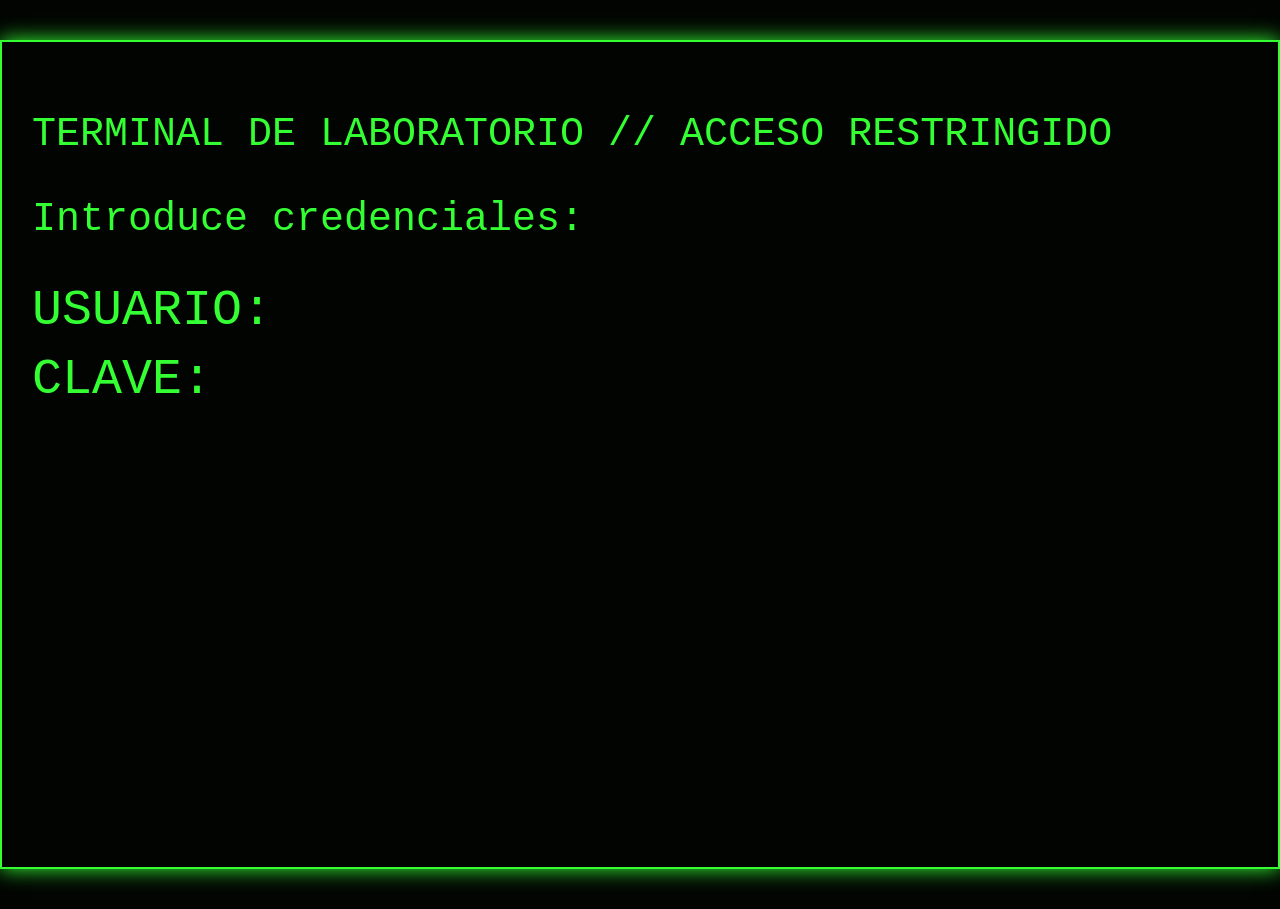
==== FiespaInicio/index.html @ c48ac549 "first commit" ====
<!DOCTYPE html>
<html lang="es">
<head>
  <meta charset="UTF-8">
  <title>TERMINAL // PACIENTE 0</title>
  <meta name="viewport" content="width=device-width, initial-scale=1.0">
  <link rel="stylesheet" href="style.css">
</head>
<body>

<div class="terminal">

  <!-- LOGIN -->
  <div id="login">
  <p>TERMINAL DE LABORATORIO // ACCESO RESTRINGIDO</p>
  <p>Introduce credenciales:</p>

  <form id="loginForm">
  <div class="linea">
    <span>USUARIO:</span>
    <input type="text" id="alias" required>
  </div>

  <div class="linea">
    <span>CLAVE:</span>
    <input type="password" id="clave" required>
  </div>

  <!-- Botón invisible para activar el Enter -->
  <button type="submit" class="submitOculto"></button>

  <p id="error" class="error"></p>
</form>

</div>

  <!-- TERMINAL -->
  <div id="sistema" class="oculto">
    <p id="saludo"></p>
    <div class="contenedor">
      <div id="listaCapitulos"></div>
      <div class="visorCapitulo">
        <div id="mensajes"></div>
        <div id="opciones"></div>
      </div>
    </div>
  </div>

</div>

<script src="Inicio.js"></script>
</body>
</html>
---- FiespaInicio/style.css ----
body {
  margin: 0;
  background: #020402;
  font-family: "Courier New", monospace;
  color: #33ff33;
}

.terminal {
  max-width: 1500px;
  margin: 40px auto;
  padding: 30px;
  border: 2px solid #33ff33;
  box-shadow: 0 0 20px #33ff33;
  height: 85vh;            /* ocupa casi toda la pantalla */
  display: flex;
  flex-direction: column;
}

input {
  background: transparent;
  border: none;
  color: #33ff33;
  font-family: inherit;
  font-size: 50px;
  outline: none;
}

span {
    font-size: 50px;
}

.terminal :autofill{
    box-shadow: 0 0 0px 1000px #000000 inset;
    -webkit-text-fill-color: #33ff33;
}

#opciones{
    padding-top: 10px;
}

#opciones button {
  width: 100%;
  text-align: left;
  margin-top: 10px;
}

button {
  background: transparent;
  border: 1px solid #33ff33;
  color: #33ff33;
  padding: 10px;
  font-family: inherit;
  font-size: 40px;
  cursor: pointer;
  margin-top: 15px;
  display: block;
}

button:hover {
  background: #33ff33;
  color: #000;
}

.oculto {
  display: none;
}

#mensajes {
  flex:1;
  overflow-y:auto;
}

#login {
    font-size: 40px;
}

#sistema {
    font-size: 30px;
    display: flex;
    flex-direction: column;
    height: 100%;
}

#saludo {
    font-size: 40px;
}

.linea {
  display: flex;
  gap: 10px;
  margin: 10px 0;
}

.error {
  color: red;
  margin-top: 10px;
}

.submitOculto {
  display: none;
}







.contenedor {
  display: flex;
  gap: 20px;
  flex: 1;
  height: 100%;
}

/* Panel izquierdo */
#listaCapitulos {
  width: 250px;
  padding-right: 10px;
}

/* El borde aparece solo cuando la terminal está activa */
.terminal.activo #listaCapitulos {
  border-right: 1px solid #33ff33;
}


.capituloBtn {
  display: block;
  width: 100%;
  background: transparent;
  border: 1px solid #33ff33;
  color: #33ff33;
  padding: 10px;
  margin-bottom: 10px;
  text-align: left;
  cursor: pointer;
  font-family: inherit;
}

.capituloBtn:hover {
  background: #33ff33;
  color: #000;
}

.bloqueado {
  opacity: 0.4;
  cursor: not-allowed;
}

/* Panel derecho */
.visorCapitulo {
  flex: 1;
  display: flex;
  flex-direction: column;
}

#mensajes {
  flex: 1;
  overflow-y: auto;
}
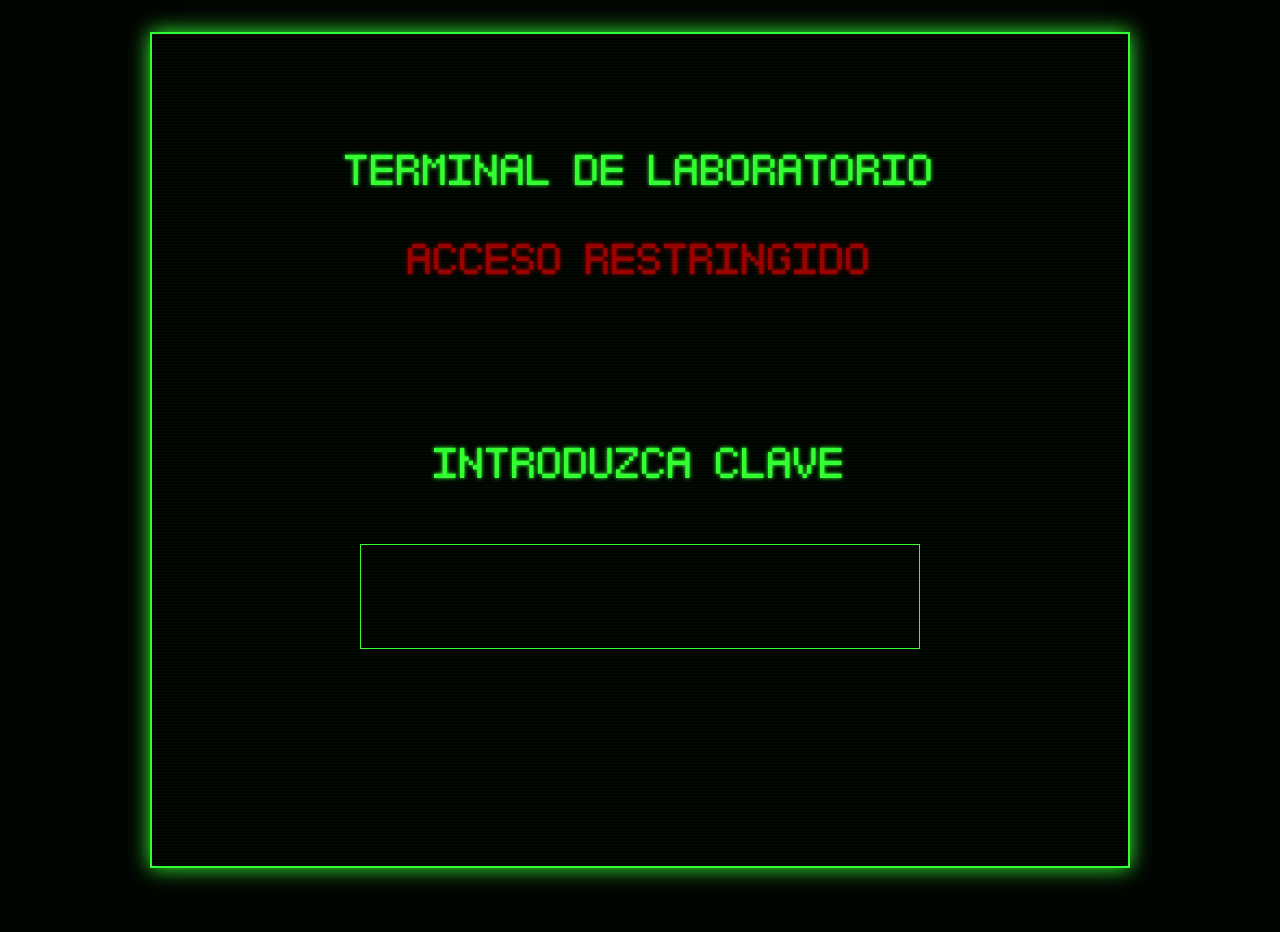
==== commit 6bad00b0: "test" ====
--- a/FiespaInicio/index.html
+++ b/FiespaInicio/index.html
@@ -2,9 +2,10 @@
 <html lang="es">
 <head>
   <meta charset="UTF-8">
-  <title>TERMINAL // PACIENTE 0</title>
+  <title>TERMINAL</title>
   <meta name="viewport" content="width=device-width, initial-scale=1.0">
-  <link rel="stylesheet" href="style.css">
+  <link rel="stylesheet" href="styles.css">
+  <link rel="icon" href="../Fiespa'26/favicon.png" type="image/png">
 </head>
 <body>
 
@@ -12,43 +13,38 @@
 
   <!-- LOGIN -->
   <div id="login">
-  <p>TERMINAL DE LABORATORIO // ACCESO RESTRINGIDO</p>
-  <p>Introduce credenciales:</p>
+    <p class="p1">TERMINAL DE LABORATORIO</p>
+    <p class="p2">ACCESO RESTRINGIDO</p>
 
-  <form id="loginForm">
-  <div class="linea">
-    <span>USUARIO:</span>
-    <input type="text" id="alias" required>
+    <form id="loginForm">
+      <div class="linea linea-centro">
+        <span>INTRODUZCA CLAVE</span>
+      </div>
+      <div class="linea linea-centro">
+        <input type="password" id="clave" class="inputNombre" required>
+      </div>
+
+      <button type="submit" class="submitOculto"></button>
+      <p id="error" class="error"></p>
+    </form>
   </div>
 
-  <div class="linea">
-    <span>CLAVE:</span>
-    <input type="password" id="clave" required>
-  </div>
-
-  <!-- Botón invisible para activar el Enter -->
-  <button type="submit" class="submitOculto"></button>
-
-  <p id="error" class="error"></p>
-</form>
-
-</div>
-
-  <!-- TERMINAL -->
+  <!-- CHAT DEL SISTEMA -->
   <div id="sistema" class="oculto">
     <p id="saludo"></p>
-    <div class="contenedor">
-      <div id="listaCapitulos"></div>
-      <div class="visorCapitulo">
-        <div id="mensajes"></div>
-        <div id="opciones"></div>
-      </div>
+
+    <div class="chat">
+      <div id="mensajes"></div>
+      <div id="opciones"></div>
     </div>
   </div>
 
 </div>
 
-<script src="Inicio.js"></script>
+<audio id="tecleo" preload="auto">
+  <source src="../audio/data1.mp3" type="audio/mpeg">
+</audio>
+
+<script src="inicio.js"></script>
 </body>
-</html>
-
+</html>
--- a/FiespaInicio/styles.css
+++ b/FiespaInicio/styles.css
@@ -0,0 +1,968 @@
+@font-face{
+font-family:"terminal";
+src:url("/fonts/SGK075.ttf") format("truetype");
+}
+
+:root {
+  --crt-green: #33ff33;
+  --crt-bg: #020402;
+  --terminal-max-width: 980px;
+  --terminal-padding: clamp(12px, 2.6vw, 30px);
+  --terminal-margin: clamp(8px, 2.5vw, 40px);
+  --text-base: clamp(18px, 2.1vw, 39px);
+  --text-login: clamp(28px, 5.4vw, 70px);
+  --text-system: clamp(20px, 3vw, 37px);
+  --text-button: clamp(18px, 2.8vw, 37px);
+}
+
+html {
+  height: 100%;
+}
+
+body {
+  margin: 0;
+  height: 100%;
+  min-height: 100vh;
+  min-height: 100dvh;
+  background: var(--crt-bg);
+  font-family: "terminal", monospace;
+  color: var(--crt-green);
+  font-size: var(--text-base);
+  overflow: hidden;
+  padding: 0;
+}
+
+.terminal {
+  box-sizing: border-box;
+  width: min(100% - (var(--terminal-margin) * 2), var(--terminal-max-width));
+  margin: var(--terminal-margin) auto;
+  padding: var(--terminal-padding);
+  border: 2px solid var(--crt-green);
+  box-shadow: 0 0 20px var(--crt-green);
+  min-height: calc((var(--vh, 1vh) * 100) - (var(--terminal-margin) * 2));
+  height: calc((var(--vh, 1vh) * 100) - (var(--terminal-margin) * 2));
+  display: flex;
+  flex-direction: column;
+  position: relative;
+  text-shadow: 0 0 4px var(--crt-green);
+}
+
+.terminal::after {
+  content: "";
+  position: absolute;
+  inset: 0;
+  background: repeating-linear-gradient(
+    to bottom,
+    rgba(0,255,0,0.03),
+    rgba(0,255,0,0.03) 1px,
+    transparent 1px,
+    transparent 3px
+  );
+  pointer-events: none;
+}
+
+#login {
+  font-size: var(--text-login);
+  text-align: center;
+}
+
+#login .p1 {
+  margin: clamp(30px, 8vh, 94px) 0 0 0;
+}
+
+#login .p2 {
+  margin: 20px 0 clamp(24px, 7vh, 70px) 0;
+  color: #9b0000;
+  text-shadow: #9b0000 0 0 4px;
+}
+
+.linea {
+  display: flex;
+  gap: 10px;
+  margin: 10px 0;
+}
+
+.linea-centro {
+  flex-direction: column;
+  align-items: center;
+  justify-content: center;
+}
+
+#login .linea-centro span {
+  margin-top: clamp(18px, 8vh, 94px);
+  font-size: var(--text-login);
+}
+
+#login .linea-centro input {
+  width: min(70%, 560px);
+  text-align: center;
+  font-size: var(--text-login);
+  margin-top: clamp(12px, 4vh, 50px);
+}
+
+input {
+  background: transparent;
+  border: none;
+  color: var(--crt-green);
+  font-family: inherit;
+  font-size: clamp(20px, 4.4vw, 51px);
+  outline: none;
+}
+
+.error {
+  text-shadow:0 0 4px red;
+  color: red;
+  text-align: center;
+  width: 100%;
+  margin-top: clamp(12px, 4vh, 50px);
+  font-size: var(--text-login);
+  margin-bottom: 20px;
+}
+
+.submitOculto {
+  display: none;
+}
+
+/* SISTEMA */
+#sistema {
+  font-size: clamp(18px, 2.4vw, 30px);
+  display: flex;
+  flex-direction: column;
+  height: 100%;
+  min-height: 0;
+}
+
+#saludo {
+  font-size: clamp(24px, 4.2vw, 55px);
+  margin: 30px 0px 15px 0px;
+  padding-bottom: 40px;
+  color: #7fff7f;
+  text-shadow: #7fff7f 0 0 4px;
+  border-bottom: #33ff33 2px solid;
+}
+
+#sistema.oculto #saludo {
+  border-bottom: none;
+}
+
+/* CHAT */
+.visorCapitulo {
+  flex: 1;
+  display: flex;
+  flex-direction: column;
+  height: 100%;
+}
+
+#mensajes {
+  flex: 1;
+  overflow-y: auto;
+  padding: clamp(10px, 1.8vw, 20px);
+  display: flex;
+  flex-direction: column;
+  gap: clamp(8px, 1.4vw, 12px);
+  min-height: 0;
+}
+
+#opciones {
+  padding: clamp(10px, 1.8vw, 15px);
+  background: var(--crt-bg);
+  flex-shrink: 0; /* evita que se mueva */
+}
+
+.terminal.activo #opciones {
+  border-top: 1px solid #33ff33;
+}
+
+.chat {
+  background: var(--crt-bg);
+  flex: 1;
+  display: flex;
+  flex-direction: column;
+  overflow: hidden; /* clave para que el scroll funcione */
+  min-height: 0;
+}
+
+.mensajeSistema{
+  color: var(--crt-green);
+  font-size: var(--text-system);
+  max-width:80%;
+  padding:2px 14px;
+  overflow-wrap: anywhere;
+}
+
+.mensajeServidor {
+  font-size: clamp(15px, 2.3vw, 29px);
+  padding: 8px 14px;
+  color: #7aff7a;
+  letter-spacing: 0.05em;
+  text-transform: uppercase;
+  opacity: 0.9;
+  width: 100%;
+  box-sizing: border-box;
+  line-height: 1.3;
+  white-space: normal;
+  overflow-wrap: anywhere;
+  word-break: break-word;
+}
+
+.mensajeServidorUnion {
+  margin-bottom: 38px;
+}
+
+.mensajeServidorSalida {
+  margin-top: 38px;
+}
+
+.mensajeEstadoMicro {
+  display: inline-flex;
+  align-items: center;
+  gap: 8px;
+  padding: 6px 12px;
+  font-size: clamp(15px, 1.45vw, 23px);
+  font-weight: 700;
+  letter-spacing: 0.08em;
+  text-transform: uppercase;
+  color: #7aff7a;
+}
+
+.mensajeEstadoMicro.activo {
+  color: #94ff94;
+  text-shadow: 0 0 7px rgba(122, 255, 122, 0.85);
+}
+
+.mensajeEstadoMicro::before {
+  content: "";
+  width: 8px;
+  height: 8px;
+  border-radius: 50%;
+  background: #ff4c4c;
+  box-shadow: 0 0 7px rgba(255, 76, 76, 0.85);
+}
+
+.mensajeEstadoMicro.activo::before {
+  background: #33ff33;
+  box-shadow: 0 0 7px rgba(96, 255, 96, 0.85);
+  animation: pulsoMicro 1s ease-in-out infinite;
+}
+
+.fechaCapitulo {
+  color: #7aff7a;
+  text-align: center;
+  font-size: 24px;
+  margin: 12px 0;
+  opacity: 0.8;
+}
+
+.mensajeJugador{
+  color:#85ff85;
+  font-size: var(--text-system);
+  text-align:right;
+  align-self:flex-end;
+  max-width:80%;
+  padding:2px 14px;
+  overflow-wrap: anywhere;
+}
+
+.mensajeSistema,
+.mensajeJugador{
+  animation: aparecer 0.4s ease;
+}
+
+.mensajeTemporalOcultando {
+  opacity: 0;
+  transform: translateY(-6px);
+  transition: opacity 0.24s ease, transform 0.24s ease;
+}
+
+.mensajeAudioDirecto {
+  max-width: 88%;
+  padding: 0;
+}
+
+.audioDirecto {
+  display: grid;
+  justify-items: center;
+  align-items: center;
+  padding: 10px 12px;
+  min-height: 92px;
+}
+
+.audioDirectoOndas {
+  position: relative;
+  height: 64px;
+  display: grid;
+  grid-template-columns: repeat(40, minmax(0, 1fr));
+  align-items: center;
+  gap: 3px;
+  width: 100%;
+  margin-left: auto;
+  margin-right: auto;
+  padding: 0;
+}
+
+.audioDirectoOndas::before {
+  content: "";
+  position: absolute;
+  left: 0;
+  right: 0;
+  top: 50%;
+  height: 1px;
+  transform: translateY(-50%);
+  background: linear-gradient(90deg, transparent);
+  opacity: 0.75;
+  pointer-events: none;
+  z-index: 2;
+}
+
+.audioDirectoOnda {
+  --amp: 1.45;
+  width: 100%;
+  height: 44px;
+  background: linear-gradient(
+    to top,
+    rgba(122, 255, 122, 0.65) 0%
+  );
+  transform: scaleY(0.08);
+  transform-origin: center center;
+  opacity: 0.45;
+  will-change: transform, opacity;
+}
+
+.audioDirectoOnda:nth-child(5n) {
+  --amp: 1.7;
+}
+
+.audioDirectoOnda:nth-child(5n + 1) {
+  --amp: 1.2;
+}
+
+.audioDirectoOnda:nth-child(5n + 2) {
+  --amp: 1.95;
+}
+
+.audioDirectoOnda:nth-child(5n + 3) {
+  --amp: 1.35;
+}
+
+.mensajeAudioDirecto.activo .audioDirectoOnda {
+  animation-name: ondaDirecto;
+  animation-duration: 1.2s;
+  animation-iteration-count: infinite;
+  animation-timing-function: cubic-bezier(0.35, 0, 0.65, 1);
+  animation-delay: calc(var(--d, 0s) * -1);
+}
+
+.mensajeAudioDirecto.activo .audioDirectoOnda:nth-child(4n) {
+  animation-duration: 1.45s;
+}
+
+.mensajeAudioDirecto.activo .audioDirectoOnda:nth-child(4n + 1) {
+  animation-duration: 1.05s;
+}
+
+.mensajeAudioDirecto.activo .audioDirectoOnda:nth-child(4n + 2) {
+  animation-duration: 1.3s;
+}
+
+.mensajeAudioDirecto.cerrando .audioDirectoOnda {
+  animation: cierreOnda 0.34s cubic-bezier(0.25, 0.1, 0.25, 1) forwards;
+}
+
+@keyframes ondaDirecto {
+  0% {
+    transform: scaleY(0.08);
+    opacity: 0.35;
+  }
+  20% {
+    transform: scaleY(var(--amp));
+    opacity: 0.95;
+  }
+  38% {
+    transform: scaleY(0.34);
+    opacity: 0.5;
+  }
+  55% {
+    transform: scaleY(calc(var(--amp) * 0.8));
+    opacity: 0.78;
+  }
+  74% {
+    transform: scaleY(0.3);
+    opacity: 0.46;
+  }
+  100% {
+    transform: scaleY(0.08);
+    opacity: 0.35;
+  }
+}
+
+@keyframes cierreOnda {
+  0% {
+    transform: scaleY(0.42);
+    opacity: 0.5;
+  }
+  100% {
+    transform: scaleY(0.08);
+    opacity: 0.32;
+  }
+}
+
+@keyframes pulsoMicro {
+  0% {
+    transform: scale(0.92);
+    opacity: 0.5;
+  }
+  50% {
+    transform: scale(1.14);
+    opacity: 1;
+  }
+  100% {
+    transform: scale(0.92);
+    opacity: 0.5;
+  }
+}
+
+@keyframes aparecer{
+  from{
+    opacity:0;
+    transform:translateY(10px);
+  }
+  to{
+    opacity:1;
+    transform:translateY(0);
+  }
+}
+
+#opciones button {
+  width: 100%;
+  text-align: left;
+  margin-top: clamp(8px, 1.5vw, 10px);
+  font-size: var(--text-system);
+  padding: clamp(9px, 2.1vw, 14px);
+  min-height: 51px;
+}
+
+button {
+  background: transparent;
+  border: 1px solid var(--crt-green);
+  color: var(--crt-green);
+  padding: clamp(8px, 1.5vw, 10px);
+  font-family: inherit;
+  font-size: clamp(17px, 2.4vw, 33px);
+  cursor: pointer;
+}
+
+button:hover{
+  background:#33ff33;
+  color:#020402;
+  box-shadow:0 0 8px #33ff33;
+}
+
+.oculto {
+  display: none;
+}
+
+#mensajes::-webkit-scrollbar {
+  width: 6px;
+}
+
+#mensajes::-webkit-scrollbar-thumb {
+  background: #33ff33;
+}
+.cursor::after{
+  content: "_";
+  animation: parpadeo 1s infinite;
+}
+
+@keyframes parpadeo{
+  0%{opacity:1}
+  50%{opacity:0}
+  100%{opacity:1}
+}
+
+.inputNombre {
+  box-sizing: border-box;
+  width: 100%;
+  background: transparent;
+  border: 1px solid var(--crt-green);
+  color: var(--crt-green);
+  font-family: inherit;
+  font-size: var(--text-system);
+  line-height: 1.15;
+  padding: clamp(8px, 1.8vw, 12px);
+  outline: none;
+}
+
+@media (max-width: 992px) {
+  body {
+    font-size: clamp(44px, 8vw, 64px);
+  }
+
+  #login {
+    font-size: clamp(46px, 9vw, 66px);
+  }
+
+  #loginForm {
+    margin-top: clamp(70px, 16vh, 130px);
+  }
+
+  .terminal {
+    width: min(100% - 24px, var(--terminal-max-width));
+    margin: 12px auto;
+    min-height: calc((var(--vh, 1vh) * 100) - 24px);
+    height: calc((var(--vh, 1vh) * 100) - 24px);
+    font-size: 64px;
+  }
+
+  #login .linea-centro span {
+    font-size: clamp(46px, 9vw, 66px);
+  }
+
+  #login .linea-centro input {
+    width: min(90%, 560px);
+    font-size: clamp(44px, 8vw, 64px);
+  }
+
+  .error {
+    font-size: clamp(40px, 7vw, 58px);
+  }
+
+  #sistema {
+    font-size: clamp(34px, 5.8vw, 52px);
+  }
+
+  #saludo {
+    font-size: clamp(38px, 6.4vw, 58px);
+  }
+
+  .mensajeSistema,
+  .mensajeJugador {
+    font-size: clamp(32px, 5.2vw, 48px);
+  }
+
+  .mensajeServidor {
+    font-size: clamp(25px, 4vw, 37px);
+  }
+
+  #opciones button {
+    font-size: clamp(32px, 5.2vw, 48px);
+  }
+
+  .fechaCapitulo {
+    font-size: clamp(28px, 4vw, 40px);
+  }
+
+  .mensajeEstadoMicro {
+    font-size: clamp(28px, 4vw, 40px);
+    padding: clamp(8px, 1.5vw, 12px) clamp(12px, 2vw, 18px);
+    gap: clamp(8px, 1.3vw, 12px);
+  }
+
+  .mensajeEstadoMicro::before {
+    width: clamp(13px, 1.7vw, 17px);
+    height: clamp(13px, 1.7vw, 17px);
+  }
+
+  .audioDirecto {
+    padding: 12px 14px;
+    min-height: 104px;
+  }
+
+  .audioDirectoOndas {
+    height: 68px;
+    gap: 4px;
+  }
+
+  .mensajeSistema,
+  .mensajeJugador {
+    max-width: 88%;
+  }
+}
+
+@media (max-width: 768px) {
+  body {
+    font-size: clamp(58px, 34vw, 84px);
+  }
+
+  #login {
+    font-size: clamp(60px, 26vw, 90px);
+  }
+
+  #loginForm {
+    margin-top: clamp(100px, 50vh, 100px);
+  }
+
+  .terminal {
+    width: 100%;
+    margin: 0;
+    box-shadow: 0 0 12px var(--crt-green);
+    min-height: calc((var(--vh, 1vh) * 100) - 4px);
+    height: calc((var(--vh, 1vh) * 100) - 4px);
+    font-size: 82px;
+  }
+
+  #login .p1,
+  #login .p2 {
+    line-height: 1.1;
+  }
+
+  #login .linea-centro span {
+    margin-top: clamp(16px, 5vh, 28px);
+    font-size: clamp(60px, 28vw, 90px);
+  }
+
+  .error {
+    font-size: clamp(52px, 22vw, 80px);
+  }
+
+  #sistema {
+    font-size: clamp(42px, 8vw, 64px);
+  }
+
+  #saludo {
+    font-size: clamp(46px, 9vw, 70px);
+  }
+
+  #login .linea-centro input {
+    width: 100%;
+    font-size: clamp(58px, 24vw, 84px);
+    margin-top: clamp(10px, 3vh, 20px);
+  }
+
+  .mensajeSistema,
+  .mensajeJugador {
+    font-size: clamp(38px, 7vw, 56px);
+    max-width: 94%;
+    padding-left: 8px;
+    padding-right: 8px;
+  }
+
+  .mensajeServidor {
+    font-size: clamp(30px, 5.5vw, 44px);
+    padding-left: 8px;
+    padding-right: 8px;
+    letter-spacing: 0.04em;
+  }
+
+  .mensajeServidorUnion {
+    margin-bottom: 24px;
+  }
+
+  .mensajeServidorSalida {
+    margin-top: 24px;
+  }
+
+  .mensajeAudioDirecto {
+    max-width: 96%;
+    padding-left: 0;
+    padding-right: 0;
+  }
+
+  .audioDirecto {
+    gap: 12px;
+    padding: 14px 16px;
+    min-height: 120px;
+  }
+
+  .audioDirectoOndas {
+    height: 74px;
+  }
+
+  #opciones button {
+    font-size: clamp(38px, 7vw, 56px);
+  }
+
+  .fechaCapitulo {
+    font-size: clamp(30px, 5.6vw, 44px);
+  }
+
+  .mensajeEstadoMicro {
+    font-size: clamp(30px, 5.6vw, 44px);
+    padding: clamp(8px, 1.8vw, 14px) clamp(12px, 2.2vw, 18px);
+    gap: clamp(8px, 1.6vw, 12px);
+    letter-spacing: 0.07em;
+  }
+
+  .mensajeEstadoMicro::before {
+    width: clamp(10px, 1.8vw, 14px);
+    height: clamp(10px, 1.8vw, 14px);
+  }
+
+  #saludo {
+    margin-left: 2px;
+  }
+}
+
+@media (min-width: 521px) and (max-width: 600px) {
+  #login {
+    font-size: clamp(52px, 18vw, 64px);
+  }
+
+  #loginForm {
+    margin-top: clamp(86px, 24vh, 150px);
+  }
+
+  #login .linea-centro span {
+    font-size: clamp(52px, 18vw, 64px);
+  }
+
+  #login .linea-centro input {
+    font-size: clamp(50px, 17vw, 62px);
+  }
+
+  .error {
+    font-size: clamp(42px, 13vw, 50px);
+  }
+
+  #sistema {
+    font-size: clamp(44px, 9vw, 62px);
+  }
+
+  #saludo {
+    font-size: clamp(48px, 10vw, 68px);
+  }
+
+  .mensajeSistema,
+  .mensajeJugador {
+    font-size: clamp(40px, 8.5vw, 58px);
+  }
+
+  .mensajeServidor {
+    font-size: clamp(31px, 6.6vw, 45px);
+  }
+
+  #opciones button {
+    font-size: clamp(40px, 8.5vw, 58px);
+  }
+
+  .fechaCapitulo {
+    font-size: clamp(30px, 6vw, 42px);
+  }
+
+  .mensajeEstadoMicro {
+    font-size: clamp(30px, 6vw, 42px);
+  }
+
+}
+
+@media (min-width: 769px) and (max-width: 1100px) and (orientation: portrait) {
+  body {
+    font-size: clamp(54px, 8vw, 78px);
+  }
+
+  #login {
+    font-size: clamp(56px, 8.4vw, 82px);
+  }
+
+  #loginForm {
+    margin-top: clamp(88px, 14vh, 150px);
+  }
+
+  .terminal {
+    font-size: 78px;
+  }
+
+  #login .linea-centro span {
+    font-size: clamp(56px, 8.4vw, 82px);
+  }
+
+  #login .linea-centro input {
+    font-size: clamp(54px, 8vw, 78px);
+  }
+
+  .error {
+    font-size: clamp(46px, 7vw, 66px);
+  }
+
+  #sistema {
+    font-size: clamp(40px, 6vw, 58px);
+  }
+
+  #saludo {
+    font-size: clamp(44px, 6.6vw, 64px);
+  }
+
+  .mensajeSistema,
+  .mensajeJugador {
+    font-size: clamp(36px, 5.2vw, 52px);
+  }
+
+  .mensajeServidor {
+    font-size: clamp(28px, 4vw, 40px);
+  }
+
+  #opciones button {
+    font-size: clamp(36px, 5.2vw, 52px);
+  }
+
+  .fechaCapitulo {
+    font-size: clamp(28px, 4.2vw, 40px);
+  }
+
+  .mensajeEstadoMicro {
+    font-size: clamp(28px, 4.2vw, 40px);
+    padding: clamp(8px, 1.3vw, 12px) clamp(12px, 1.8vw, 18px);
+    font-weight: 800;
+    letter-spacing: 0.05em;
+    line-height: 1.1;
+  }
+
+  .mensajeEstadoMicro::before {
+    width: clamp(11px, 1.35vw, 14px);
+    height: clamp(11px, 1.35vw, 14px);
+  }
+
+  .audioDirecto {
+    padding: 16px 20px;
+    min-height: 124px;
+  }
+
+  .audioDirectoOndas {
+    width: 96%;
+    height: 68px;
+    gap: 5px;
+  }
+
+  .audioDirectoOnda {
+    height: 40px;
+  }
+}
+
+@media (max-height: 760px) {
+  #loginForm {
+    margin-top: clamp(36px, 10vh, 72px);
+  }
+
+  #login .linea-centro span {
+    margin-top: clamp(10px, 3vh, 18px);
+  }
+
+  #login .linea-centro input {
+    font-size: clamp(46px, 14vw, 68px);
+    margin-top: clamp(8px, 2vh, 14px);
+  }
+
+  #sistema {
+    font-size: clamp(34px, 7vw, 50px);
+  }
+
+  #saludo {
+    font-size: clamp(38px, 8vw, 56px);
+  }
+
+  .mensajeSistema,
+  .mensajeJugador {
+    font-size: clamp(30px, 6.5vw, 46px);
+  }
+
+  .mensajeServidor {
+    font-size: clamp(23px, 5vw, 36px);
+  }
+
+  #opciones button {
+    font-size: clamp(30px, 6.5vw, 46px);
+  }
+
+  .mensajeEstadoMicro {
+    font-size: clamp(24px, 5.8vw, 36px);
+    padding: 7px 12px;
+  }
+
+  .mensajeEstadoMicro::before {
+    width: 10px;
+    height: 10px;
+  }
+}
+
+@media (max-width: 480px) {
+  body {
+    font-size: clamp(48px, 13vw, 72px);
+  }
+
+  #login {
+    font-size: clamp(50px, 14vw, 74px);
+  }
+
+  #loginForm {
+    margin-top: clamp(20px, 20vh, 52px);
+  }
+
+  .terminal {
+    width: calc(100% - 8px);
+    margin: 4px auto;
+    min-height: calc((var(--vh, 1vh) * 100) - 8px);
+    height: calc((var(--vh, 1vh) * 100) - 8px);
+    padding: 10px;
+    font-size: 72px;
+  }
+
+  #login .linea-centro span {
+    font-size: clamp(50px, 14vw, 74px);
+  }
+
+  #login .linea-centro input {
+    font-size: clamp(50px, 15vw, 74px);
+  }
+
+  .error {
+    font-size: clamp(44px, 12vw, 66px);
+  }
+
+  #sistema {
+    font-size: clamp(34px, 9vw, 50px);
+  }
+
+  #saludo {
+    font-size: clamp(36px, 10vw, 54px);
+  }
+
+  .mensajeSistema,
+  .mensajeJugador {
+    font-size: clamp(30px, 8.4vw, 44px);
+  }
+
+  .mensajeServidor {
+    font-size: clamp(23px, 6.5vw, 34px);
+    letter-spacing: 0.03em;
+  }
+
+  .mensajeServidorUnion {
+    margin-bottom: 16px;
+  }
+
+  .mensajeServidorSalida {
+    margin-top: 16px;
+  }
+
+  #opciones button {
+    font-size: clamp(30px, 8.4vw, 44px);
+  }
+
+  #mensajes {
+    padding: 8px;
+  }
+
+  #opciones {
+    padding: 8px;
+  }
+
+  #opciones button {
+    min-height: 53px;
+  }
+
+  .fechaCapitulo {
+    font-size: clamp(24px, 6vw, 34px);
+  }
+
+  .mensajeEstadoMicro {
+    font-size: clamp(24px, 6vw, 34px);
+    padding: 6px 10px;
+    gap: 8px;
+    letter-spacing: 0.06em;
+  }
+
+  .mensajeEstadoMicro::before {
+    width: 10px;
+    height: 10px;
+  }
+
+}
